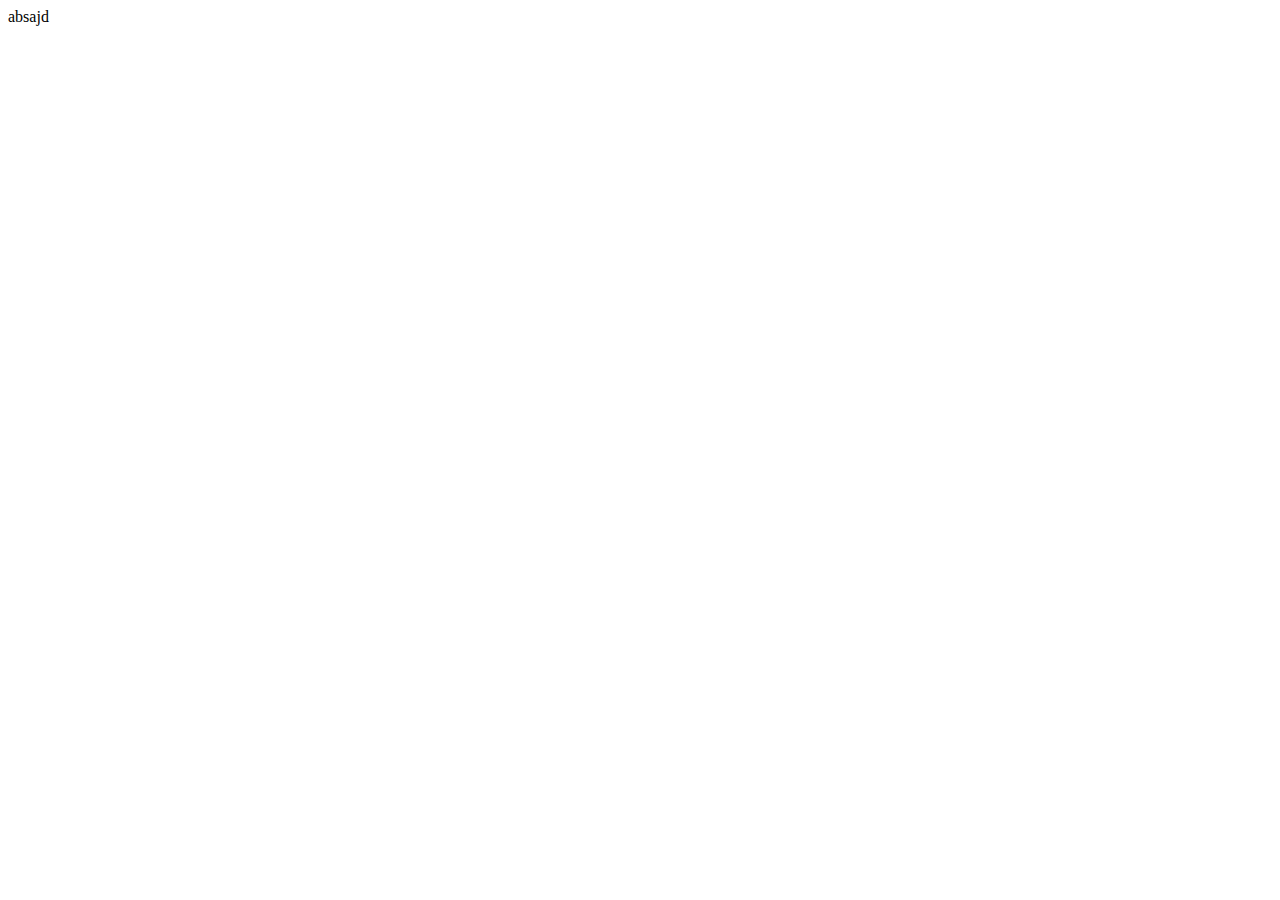
==== index.html @ 31dfc0d5 "create html" ====
<!DOCTYPE html>
<html lang="en">
<head>
    <meta charset="UTF-8">
    <meta http-equiv="X-UA-Compatible" content="IE=edge">
    <meta name="viewport" content="width=device-width, initial-scale=1.0">
    <title>Document</title>
</head>
<body>
    absajd
</body>
</html>
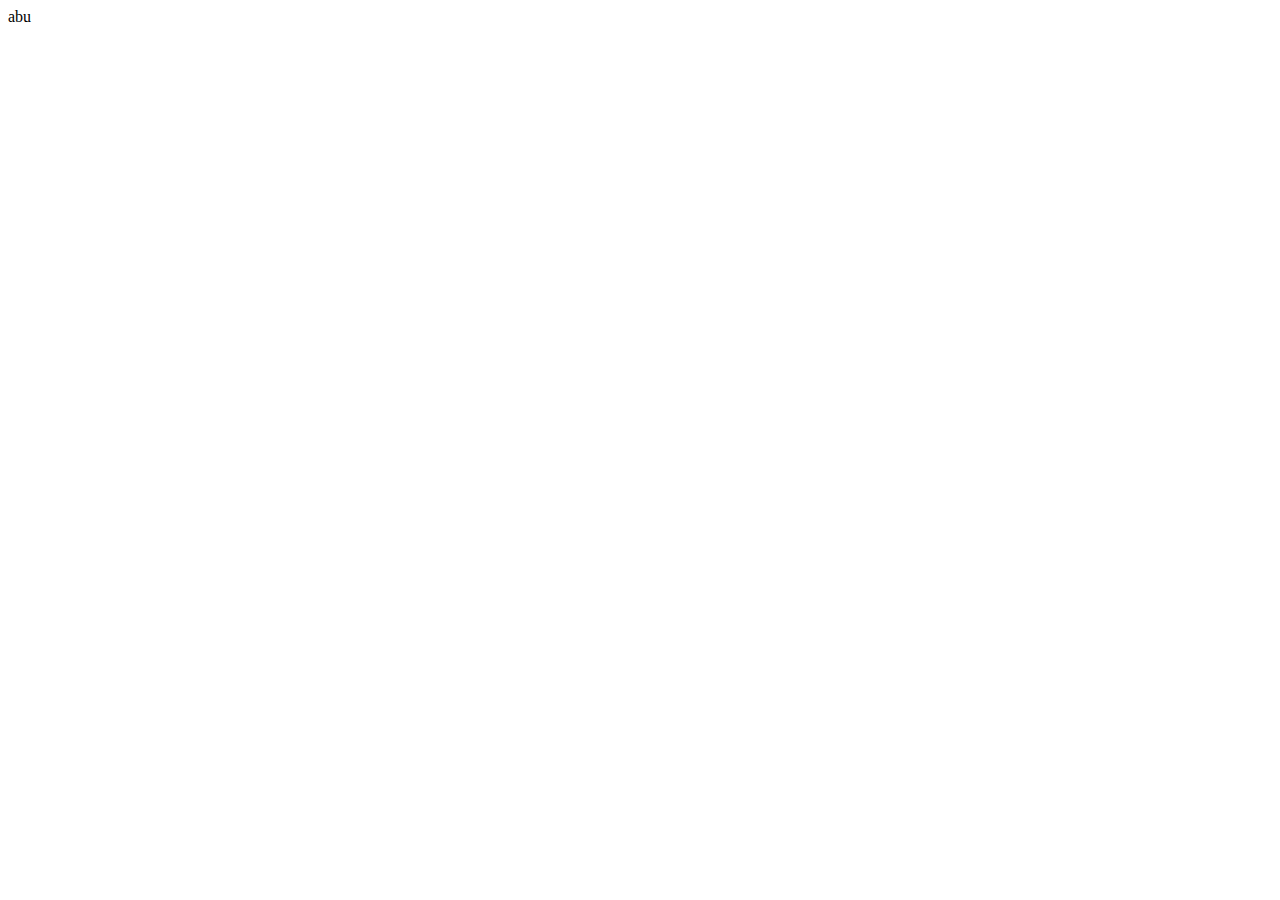
==== commit dfa00f46: "create html" ====
--- a/index.html
+++ b/index.html
@@ -7,6 +7,6 @@
     <title>Document</title>
 </head>
 <body>
-    absajd
+    abu
 </body>
 </html>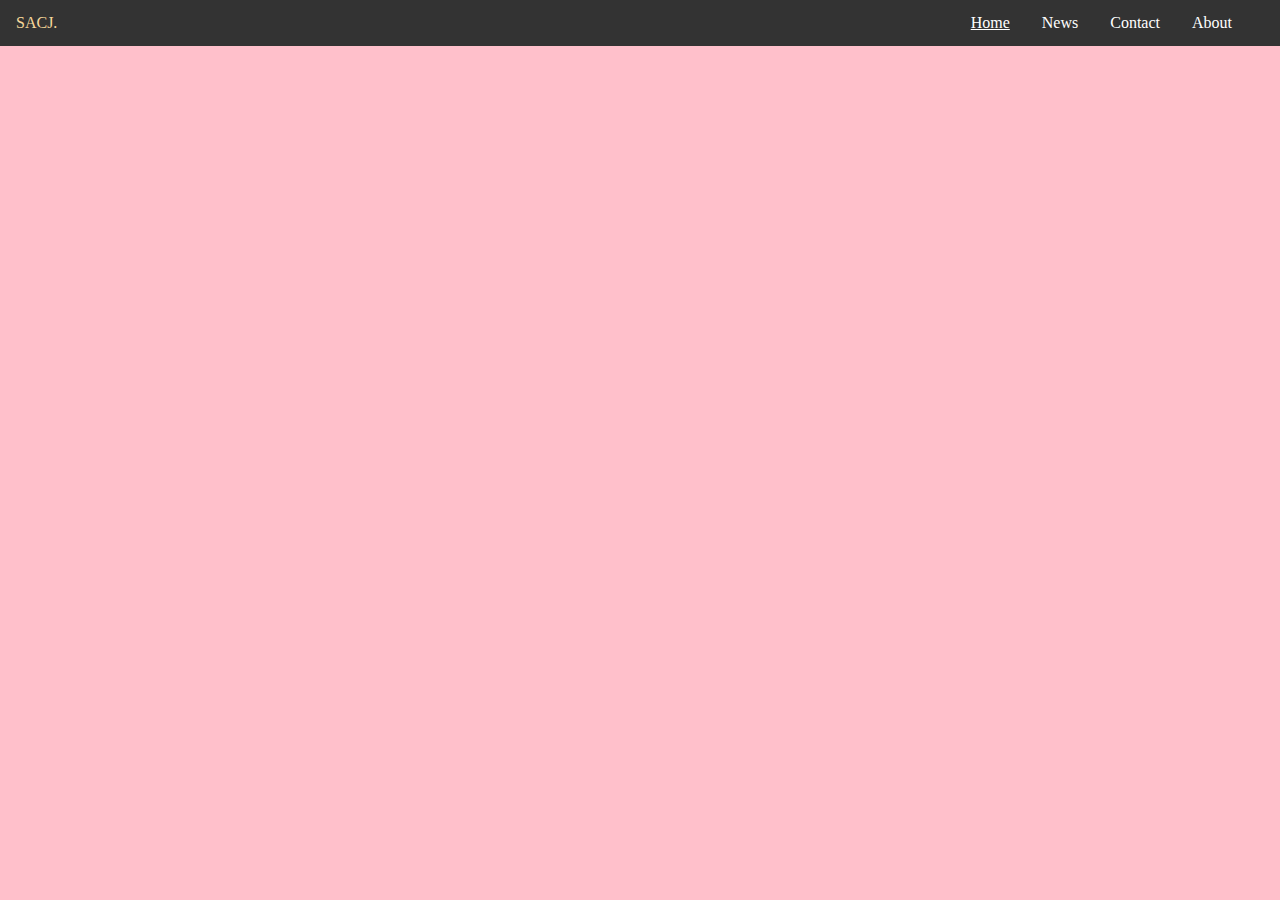
==== commit 8e1ecfb1: "1" ====
--- a/index.html
+++ b/index.html
@@ -1,12 +1,60 @@
 <!DOCTYPE html>
 <html lang="en">
+
 <head>
     <meta charset="UTF-8">
     <meta http-equiv="X-UA-Compatible" content="IE=edge">
     <meta name="viewport" content="width=device-width, initial-scale=1.0">
     <title>Document</title>
+    <link rel="stylesheet" href="style.css" type="text/css">
+
 </head>
+
 <body>
-    abu
+
+    <nav class="navbar">
+        <ul>
+            <li><a class="navbar-brand-link" href="#">SACJ.</a></li>
+            <div class="nav-div">
+                <li class="nav-item "><a class="nav-link active" href="#home">Home</a></li>
+                <li class="nav-item"><a class="nav-link" href="#news">News</a></li>
+                <li class="nav-item"><a class="nav-link" href="#contact">Contact</a></li>
+                <li class="nav-item"><a class="nav-link" href="#about">About</a></li>
+            </div>
+        </ul>
+        <!-- <ul>
+                    <li>
+                        <a href="#home"></a>Home
+                    </li>
+                    <li>
+                        <a href="#skills"></a>Skills
+                    </li>
+                    <li>
+                        <a href="#project"></a>Project
+                    </li>
+                    <li>
+                        <a href="#contactme"></a>Contact Me
+                    </li>
+                </ul> -->
+    </nav>
+
+    <!-- <section>
+        <div class="home" id="home">
+            <div class="home1">
+                <h1>Hi, I’m <br />
+                    Stevhi Abu Christa Juar</h1>
+                <p>
+                    I am a make-up artist who has been <br />
+                    able to explore the field of beauty since 2018
+                </p>
+                <div class="gambar1">
+                        <img src="1.jpg"/>
+                    </div>
+            </div>
+    </section> -->
+
+
+    </div>
 </body>
+
 </html>--- a/style.css
+++ b/style.css
@@ -0,0 +1,118 @@
+/* .home1 {
+    position: absolute;
+    weight: 1440;
+    height: 1024;
+    background: pink;
+} */
+
+body {
+    margin: 0;
+    padding: 0;
+    background: pink;
+}
+
+.navbar {
+    margin: 0;
+    padding: 14px 16px;
+    background-color: #333;
+    width: 100%;
+    position: fixed;
+    top: 0;
+}
+
+
+.navbar-brand-link {
+    text-decoration: none;
+    color: #F6D79A;
+}
+
+.nav-div {
+    float: right;
+    margin-right: 3rem;
+}
+
+ul {
+    list-style-type: none;
+    margin: 0;
+    padding: 0;
+    /* overflow: hidden; */
+
+}
+
+li {
+    float: left;
+}
+
+.nav-link {
+    /* display: block; */
+    color: white;
+    text-align: center;
+    padding: 14px 16px;
+    text-decoration: none;
+}
+
+li a:hover:not(.active) {
+    background-color: #111;
+}
+
+.active {
+    text-decoration: underline;
+}
+
+
+
+/* .me-auto {
+    margin-left: auto;
+}
+
+ul {
+    list-style-type: none;
+    margin: 0;
+    padding: 0;
+}
+
+li {
+    display: inline;
+}
+
+.h1 {
+    position: absolute;
+    width: 753px;
+    height: 31px;
+    left: 54px;
+    top: 86px;
+
+    font-family: 'Inter';
+    font-style: normal;
+    font-weight: 800;
+    font-size: 50px;
+    line-height: 61px;
+
+    color: #F8EFF2;
+
+}
+
+.p {
+    position: absolute;
+    width: 758px;
+    height: 72px;
+    left: 62px;
+    top: 216px;
+
+    font-family: 'Inter';
+    font-style: italic;
+    font-weight: 200;
+    font-size: 30px;
+    line-height: 36px;
+
+    color: #666B24;
+}
+
+.gambar1 {
+    position: absolute;
+    width: 100px;
+    height: 200px;
+    left: 400px;
+    top: 66px;
+    border-radius: 25px;
+} */